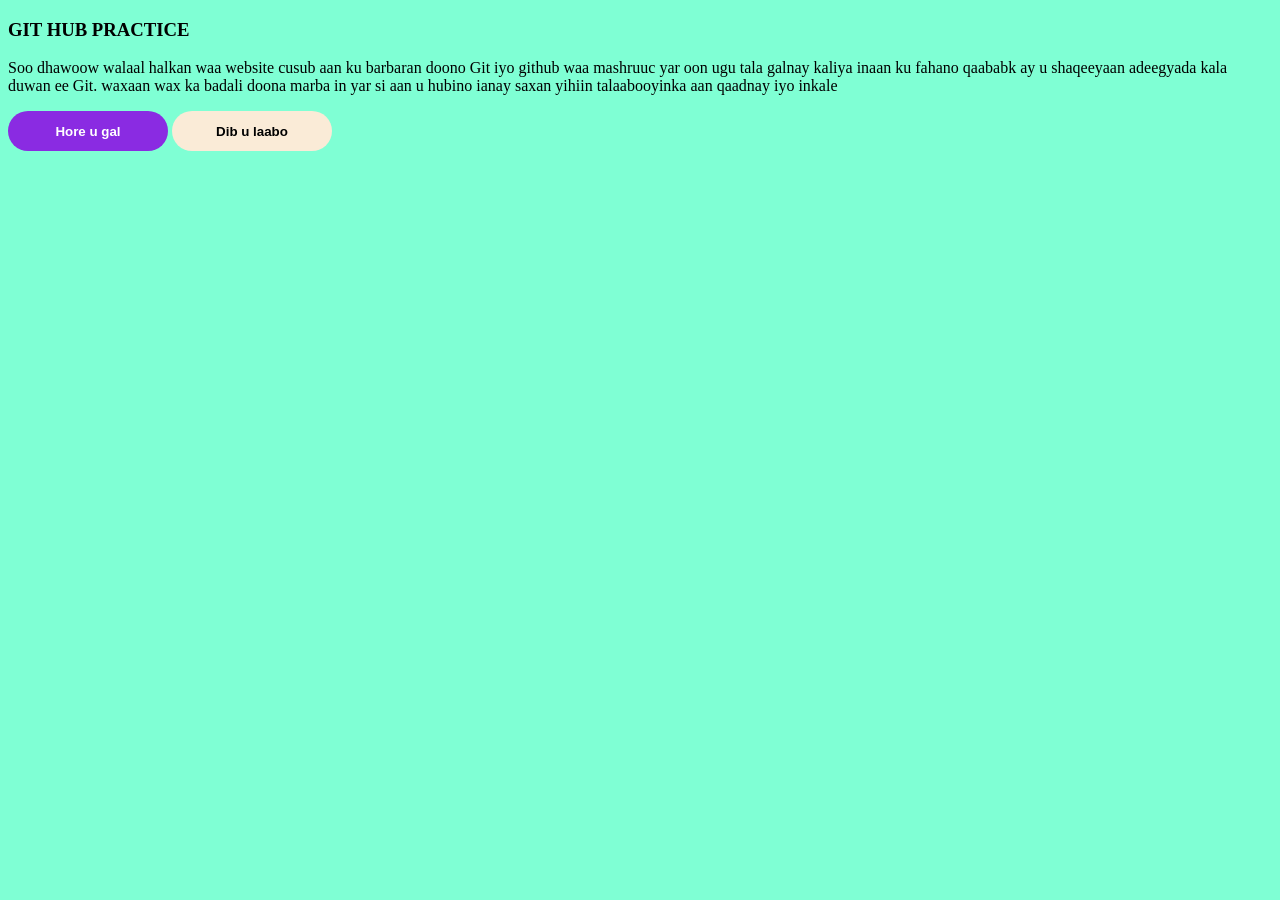
==== website.html @ 5c43ba29 "Version 1" ====
<!DOCTYPE html>
<html lang="en">
<head>
    <meta charset="UTF-8">
    <meta name="viewport" content="width=device-width, initial-scale=1.0">
    <link rel="stylesheet" href="website.css">
    <title>Git Hub Practice</title>
</head>
<body>
    <h3 class="heading-title"> GIT HUB PRACTICE </h3>
    <p>Soo dhawoow walaal halkan waa website cusub aan ku barbaran doono Git iyo github waa mashruuc yar oon ugu tala galnay kaliya inaan ku fahano qaababk ay u shaqeeyaan adeegyada kala duwan ee Git. waxaan wax ka badali doona marba in yar si aan u hubino ianay saxan yihiin talaabooyinka aan qaadnay iyo inkale</p>

    <button class="hore">Hore u gal</button>
    <button class="dib">Dib u laabo</button>
</body>
</html>
---- website.css ----
body{
    background-color:aquamarine;
}
.hore{
    background-color: blueviolet;
    border: none;
    width: 160px;
    height: 40px;
    border-radius: 70px;
    font-weight: bold;
    color: white;
    cursor: pointer;
}
.dib{
    background-color: antiquewhite;
    border: none;
    width: 160px;
    height: 40px;
    border-radius: 70px;
    font-weight: bold;
    cursor: pointer;
    
}
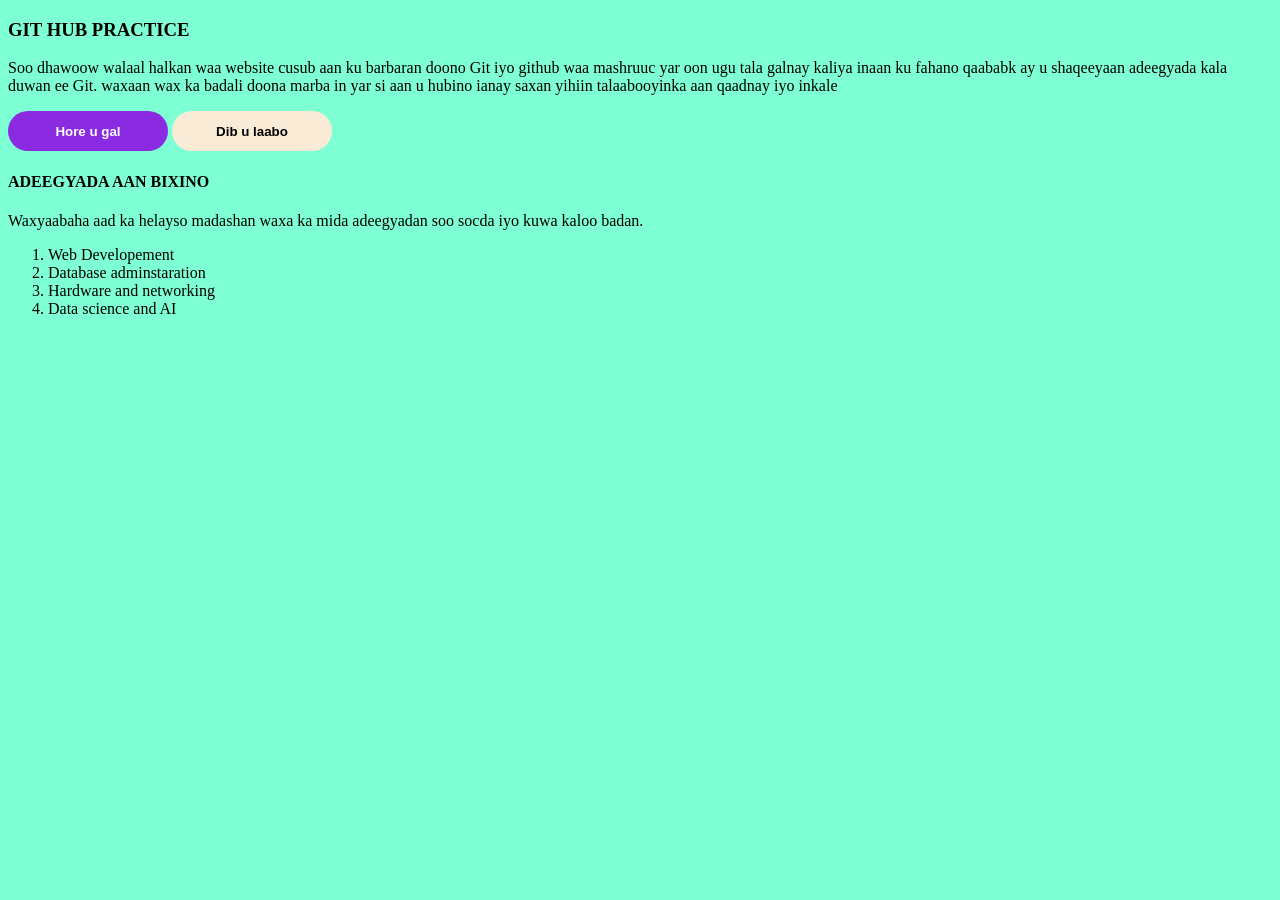
==== commit 1f31c59a: "Version 2" ====
--- a/website.html
+++ b/website.html
@@ -12,5 +12,14 @@
 
     <button class="hore">Hore u gal</button>
     <button class="dib">Dib u laabo</button>
+
+    <h4>ADEEGYADA AAN BIXINO</h4>
+    <p>Waxyaabaha aad ka helayso madashan waxa ka mida adeegyadan soo socda iyo kuwa kaloo badan. </p>
+    <ol>
+        <li>Web Developement</li>
+        <li>Database adminstaration</li>
+        <li>Hardware and networking </li>
+        <li>Data science and AI</li>
+    </ol>
 </body>
 </html>
